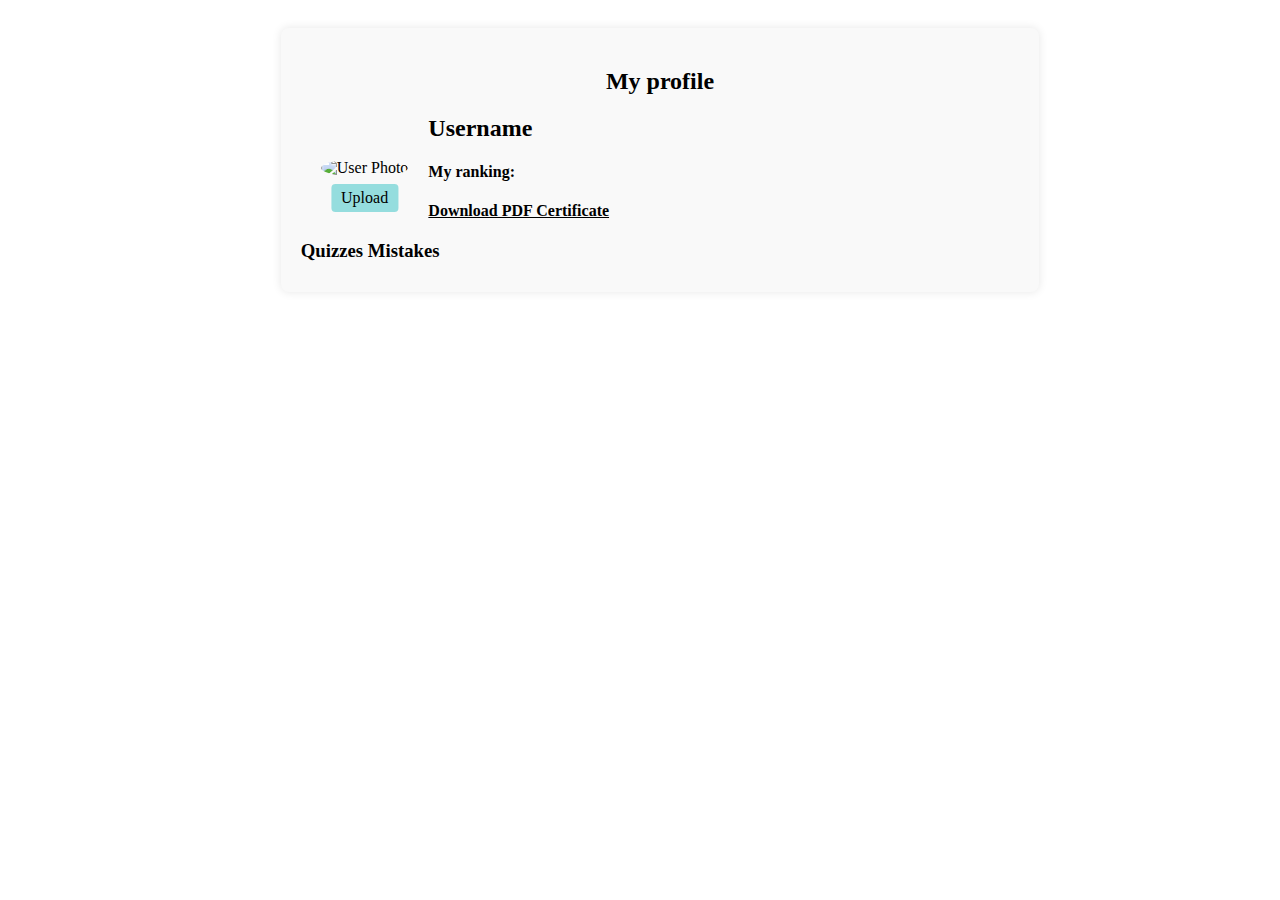
==== src/main/resources/static/pages/my_profile.html @ 975c19e9 "Add a user profile" ====
<!DOCTYPE html>
<html lang="en">
<head>
    <link rel="stylesheet" href="../css/my_profile.css">
    <meta charset="UTF-8">
    <title>My profile</title>
</head>
<body>
<div id="content">
    <div class="profile-container">
        <div class="profile-header">
            <h2>My profile</h2>
        </div>
        <div class="profile-info">
            <div class="profile-image">
                <img src="/api/v1/images/current" alt="User Photo" id="user-image">
                <input type="file" id="upload-image" accept="image/*"/>
                <label for="upload-image" class="upload-label">Upload</label>
            </div>
            <div class="profile-details">
                <h3 id="username">Username</h3>
                <h4>My ranking:</h4>
                <ul id="ranking-list"></ul>
                <a href="/" id="download-certificate">Download PDF Certificate</a>
            </div>
        </div>
        <div class="mistakes-list">
            <h3>Quizzes Mistakes</h3>
            <div id="quiz-container"></div>
        </div>
    </div>
</div>
</body>
</html>


<!--Now, when you click on the "Upload" text, it will trigger the file input dialog, allowing the user to select an image.-->

<!--If you want to update the image when a file is selected, you'll need to add some JavaScript:-->


<!--document.getElementById('upload-image').addEventListener('change', function(event) {-->
<!--var file = event.target.files[0];-->
<!--var reader = new FileReader();-->

<!--reader.onload = function(e) {-->
<!--document.getElementById('user-image').src = e.target.result;-->
<!--}-->

<!--reader.readAsDataURL(file);-->
<!--});-->
<!--This JavaScript code will update the image source with the selected file as soon as it's uploaded.-->
---- src/main/resources/static/css/my_profile.css ----
#content {
    margin-left: 20%;
    padding: 20px;
    width: 60%;
    font-family: Georgia, serif;
}

.profile-container {
    background: #f9f9f9;
    padding: 20px;
    border-radius: 8px;
    box-shadow: 0 0 10px rgba(0, 0, 0, 0.1);
}

.profile-header {
    text-align: center;
    margin-bottom: 20px;
}

.profile-info {
    display: flex;
    align-items: center;
    margin-bottom: 20px;
    margin-left: 20px;
}

.profile-image {
    position: relative;
    margin-right: 20px;
}

.profile-image img {
    border-radius: 50%;
    width: 100px;
    height: 100px;
    object-fit: cover;
}

.upload-label {
    position: absolute;
    bottom: -35px;
    left: 50%;
    transform: translateX(-50%);
    background: rgba(53, 194, 196, 0.51);
    color: #000000;
    padding: 5px 10px;
    border-radius: 4px;
    cursor: pointer;
}

#upload-image {
    display: none;
}

.profile-details {
    flex-grow: 1;
}

.profile-details h3 {
    margin: 0;
    font-size: 24px;
}

.profile-details p {
    margin: 5px 0 10px;
    font-size: 18px;
}

.profile-container a {
    color: black;
    font-weight: bold;
}

.mistakes-list {
    margin-top: 20px;
}

.mistakes-list h3 {
    margin-bottom: 10px;
}

.mistakes-list ul {
    list-style-type: none;
    padding: 0;
}

.mistakes-list ul li {
    margin-bottom: 10px;
}

.collapsible {
    background: rgba(53, 194, 196, 0.51);
    color: #000000;
    cursor: pointer;
    padding: 10px;
    width: 100%;
    border: none;
    text-align: left;
    outline: none;
    font-size: 18px;
    border-radius: 4px;
    margin-bottom: 5px;
}

.collapsible:hover {
    background: rgba(53, 194, 196, 0.51);
}

.content {
    padding: 15px;
    display: none;
    overflow: hidden;
    background-color: #f9f9f9;
    border-radius: 4px;
    box-shadow: 0 0 5px rgba(0, 0, 0, 0.1);
}

.content ul {
    padding: 10px 0;
}

.content ul li {
    background: #fff;
    padding: 10px;
    border-radius: 4px;
    box-shadow: 0 0 5px rgba(0, 0, 0, 0.1);
    margin-bottom: 5px;
}
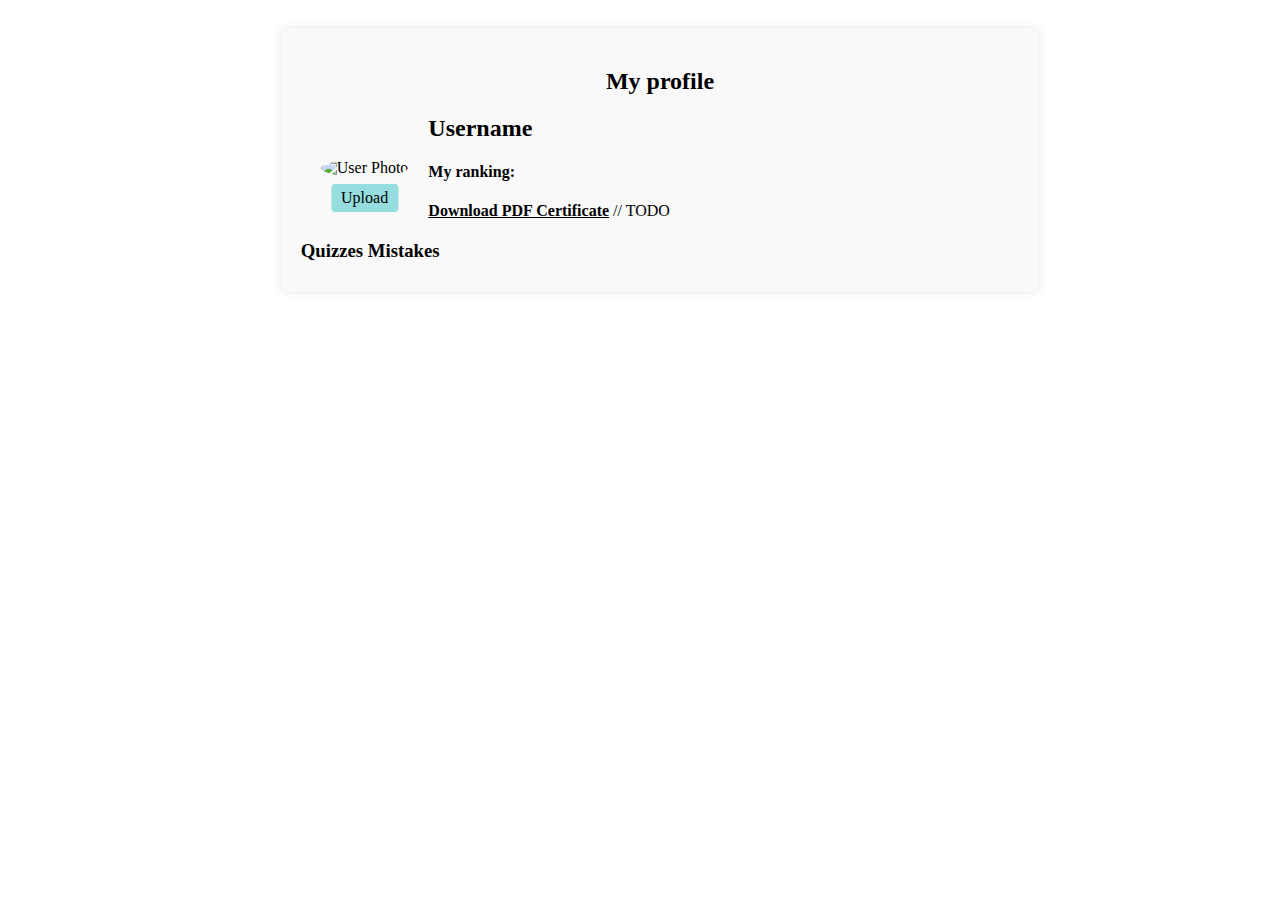
==== commit 0bcc97b0: "Add a feature to take a quiz on mistakes and access levels in router.js" ====
--- a/src/main/resources/static/pages/my_profile.html
+++ b/src/main/resources/static/pages/my_profile.html
@@ -21,7 +21,7 @@
                 <h3 id="username">Username</h3>
                 <h4>My ranking:</h4>
                 <ul id="ranking-list"></ul>
-                <a href="/" id="download-certificate">Download PDF Certificate</a>
+                <a href="/" id="download-certificate">Download PDF Certificate</a> // TODO
             </div>
         </div>
         <div class="mistakes-list">
@@ -32,21 +32,3 @@
 </div>
 </body>
 </html>
-
-
-<!--Now, when you click on the "Upload" text, it will trigger the file input dialog, allowing the user to select an image.-->
-
-<!--If you want to update the image when a file is selected, you'll need to add some JavaScript:-->
-
-
-<!--document.getElementById('upload-image').addEventListener('change', function(event) {-->
-<!--var file = event.target.files[0];-->
-<!--var reader = new FileReader();-->
-
-<!--reader.onload = function(e) {-->
-<!--document.getElementById('user-image').src = e.target.result;-->
-<!--}-->
-
-<!--reader.readAsDataURL(file);-->
-<!--});-->
-<!--This JavaScript code will update the image source with the selected file as soon as it's uploaded.-->
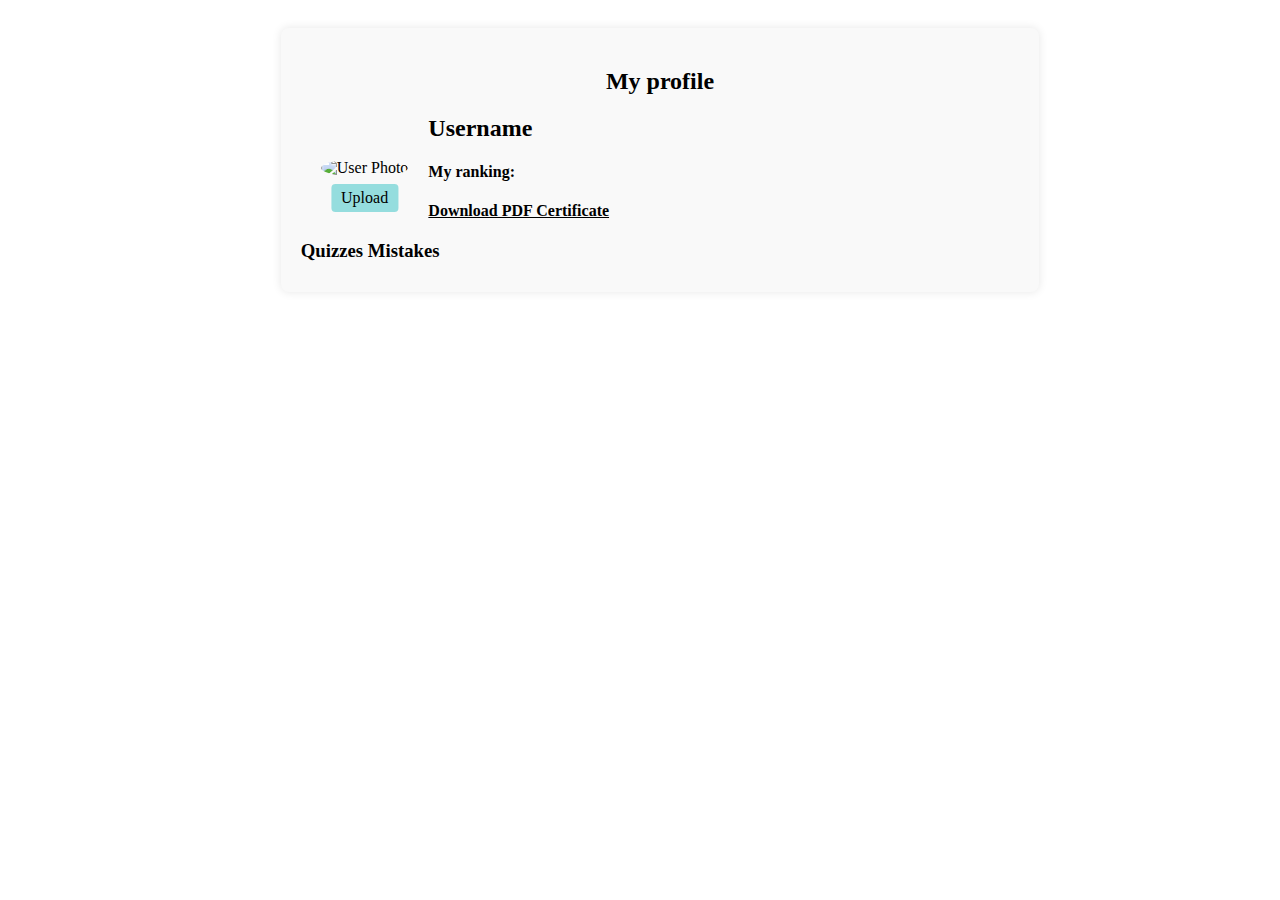
==== commit c75d880a: "Add a feature to download PDF ranking certificate" ====
--- a/src/main/resources/static/pages/my_profile.html
+++ b/src/main/resources/static/pages/my_profile.html
@@ -21,7 +21,7 @@
                 <h3 id="username">Username</h3>
                 <h4>My ranking:</h4>
                 <ul id="ranking-list"></ul>
-                <a href="/" id="download-certificate">Download PDF Certificate</a> // TODO
+                <a href="/api/v1/certificate" id="download-certificate">Download PDF Certificate</a>
             </div>
         </div>
         <div class="mistakes-list">
